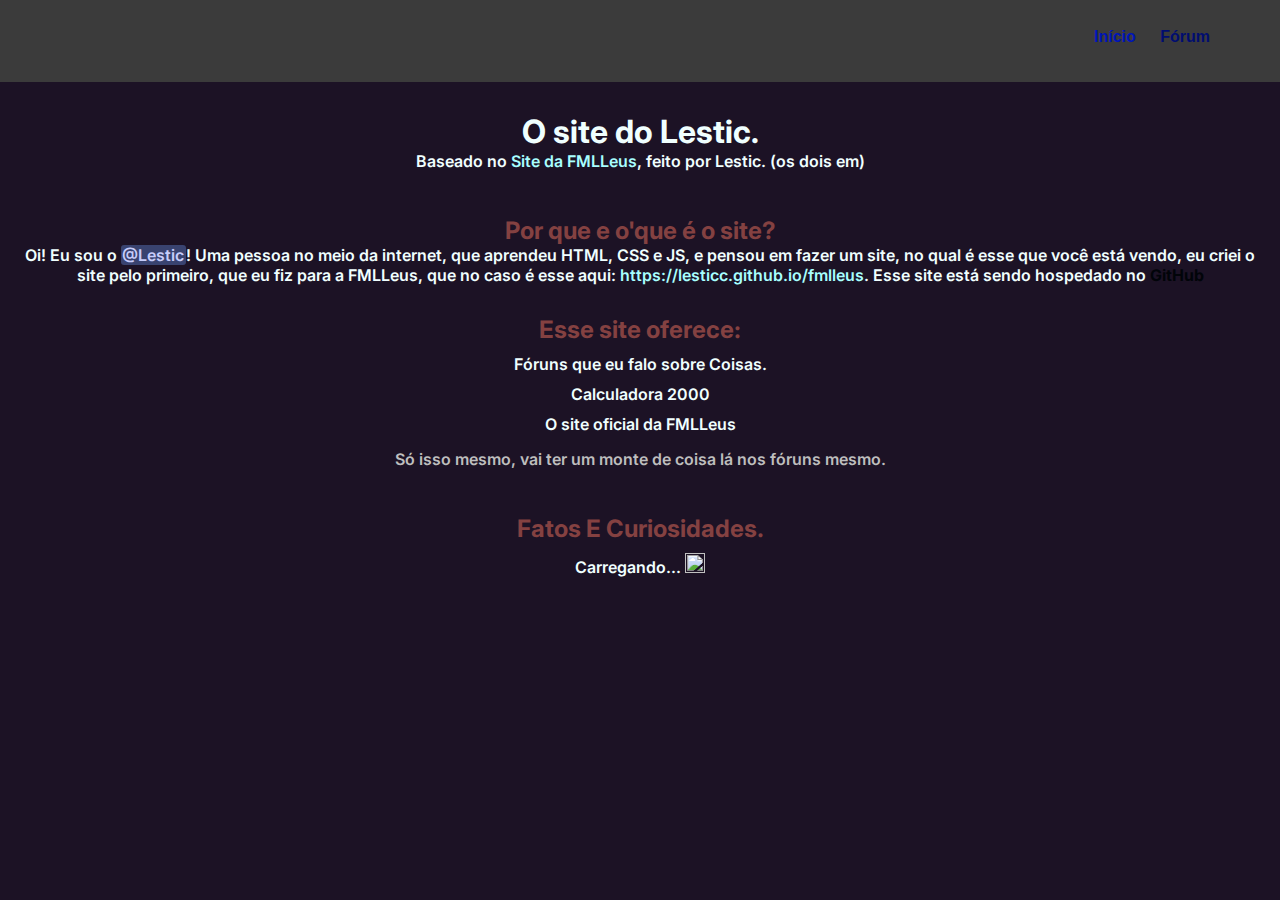
==== index.html @ 3cfc467e "Um novo começo" ====
<!DOCTYPE html>
<html lang="pt-br">
<head> <!--Copiado da index da fmlleus xd-->
    <meta charset="utf-8">
    <meta name="viewport" content="width=device-width, initial-scale=1.0">
    <meta property="og:title" content="O site do Lestic">
    <meta property="og:site_name" content="O site do Lestic">
    <meta property="og:description" content="Oi! Eu sou o Lestic, e esse é o meu site :D">
    <meta property="og:type" content="website">
    <meta property="og:author" content="Lestic">
    <meta property="og:locale" content="pt_BR">
    <link rel="icon" href="./index/images/favicon.png" type="image/x-icon">
    <link rel="stylesheet" href="./index/css/import.css">
    <link rel="stylesheet" href="./index/css/reset.css">
    <link rel="stylesheet" href="./index/css/base.css">
    <link rel="stylesheet" href="./index/css/index-stylesheet.css">
    <title> :: Site do Lestok :: </title>
    <script src="./index/js/index/textos.js"></script> 
    <script src="./index/js/index/lestic.js"></script>
</head>
<body>
    <header>
        <br>
            <ul class="ulHEADER">
              <a href="./index.html" class="link-HEADER-Here">Início</a>
              <a href="./forum.html" class="link-HEADER">Fórum</a>
            </ul>
        <br>
        <br>
    </header>
    <div class="intro">
        <div class="texto">
            <div style="margin:30px">
                <h1 style="text-align:center;">O site do Lestic.</h1>
                <p style="text-align:center;">Baseado no <a class="link-FMLLeus"href="https://lesticc.github.io/fmlleus">Site da FMLLeus</a>, feito por Lestic. (os dois em)</p>
            </div>
        </div>
        <div class="texto">
            <div style="margin:15px;">
                <h2 style="text-align:center;">Por que e o'que é o site?</h2>
                <p style="text-align:center;">Oi! Eu sou o <a class="mencaodiscord">@Lestic</a>! Uma pessoa no meio da internet, que aprendeu HTML, CSS e JS, e pensou em fazer um site,
                no qual é esse que você está vendo, eu criei o site pelo primeiro, que eu fiz para a FMLLeus, que no caso é esse aqui: <a class="link-FMLLeus"href="https://lesticc.github.io/fmlleus">https://lesticc.github.io/fmlleus</a>.
                Esse site está sendo hospedado no <span class="falagithub">GitHub</span></p>
            </div>
        </div>
        <div class="texto">
            <div style="margin:15px;">
                <h2 style="text-align:center;">Esse site oferece:</h2>
                <p style="text-align:center;" class="ppm">Fóruns que eu falo sobre Coisas.</p>
                <p style="text-align:center;" class="ppm">Calculadora 2000</p>
                <p style="text-align:center;" class="ppm">O site oficial da FMLLeus</p>
                <p style="text-align:center;" class="ppl">Só isso mesmo, vai ter um monte de coisa lá nos fóruns mesmo.</p>
            </div>
        </div>
        <div class="texto">
            <div style="margin:15px;">
                <h2 style="text-align:center;">Fatos E Curiosidades.</h2>
                <p style="text-align:center;" class="ppm" id="textos">Carregando... <img style="height:20px;width:20px;"src="https://www.superiorlawncareusa.com/wp-content/uploads/2020/05/loading-gif-png-5.gif"></p>
            </div>
        </div>
    </div>
</body>
</html>
---- index/css/import.css ----
@import url('https://fonts.googleapis.com/css2?family=Inter:wght@100;200;300;400;500;600;700;800;900&display=swap');
@import url('https://fonts.googleapis.com/css2?family=Noto+Sans:ital,wght@0,100;0,200;0,300;0,400;0,500;0,600;0,700;0,800;0,900;1,100;1,200;1,300;1,400;1,500;1,600;1,700;1,800;1,900&display=swap');
---- index/css/base.css ----
body{
    background-color:rgb(28, 18, 37);
}
/*header*/
header{
    background-color:rgb(59, 59, 59);
    width:100%;
}
.ulHEADER{
    text-align:right;
    margin-right:50px;
    font-family:'AR One Sans', sans-serif;
    font-weight:700;
    background-color:rgb(59, 59, 59);
    margin-top:10px;
}
.link-HEADER-Here{
    color:rgb(0, 21, 184);
    margin-right:20px;
    margin-top:15px;
}
.link-HEADER{
    color:rgb(0, 13, 112);
    margin-right:20px;
    margin-top:15px;
}
.link-HEADER-Here:hover{
    color:rgb(94, 103, 167);
    text-decoration:underline;
}
.link-HEADER:hover{
    color:rgb(94, 103, 167);
    text-decoration:underline;
}
/*final do header*/
.esquerda{
    display:inline-block;
}
.direita{
    display:inline-block;
    background-color:rgb(53, 36, 69)
}
p{
    color:azure;
    font-family: 'Inter', sans-serif;
    font-weight:600;
}
h1{
    color:azure;
    font-family: 'Inter', sans-serif;
    font-weight:700;
}
h2{
    color:rgb(132, 65, 65);
    font-family: 'Inter', sans-serif;
    font-weight:700;
}
h3{
    color:rgb(132, 65, 65);
    font-family: 'Inter', sans-serif;
    font-weight:700;
}
a{
    color:rgb(168, 255, 255);
}
/*tags*/
.mencaodiscord{
    background-color:#394370;
    color:#C7CDFB;
    border-radius:3px;
    padding-left:1.5px;
    padding-right:2px;
}
.mencaodiscord:hover{
    color:#F9F8FF;
    background-color:#4E66F1;
}
.falagithub{
    color:rgb(1, 4, 9);
    font-weight:700;
}
.div{
    width:100%;
    height:100%;
}
.tac{
    text-align:center;
}
/*Não sei direito oque está acontecendo aqui 0_o, pelo menos deu certo*/
---- index/css/index-stylesheet.css ----
.texto{
    display:flex;
    align-items:center;
    justify-content:center;
}
.margin5px{
    margin:5px;
}
h1{
    text-align:center;
}
p{
    text-align:center;
}
.link-FMLLeus:hover{
    color:rgb(203, 255, 255);
    text-decoration-line:underline;
}
.ppm{
    margin:10px;
}
.ppl{
    margin:15px;
    color:rgb(190, 190, 190)
}
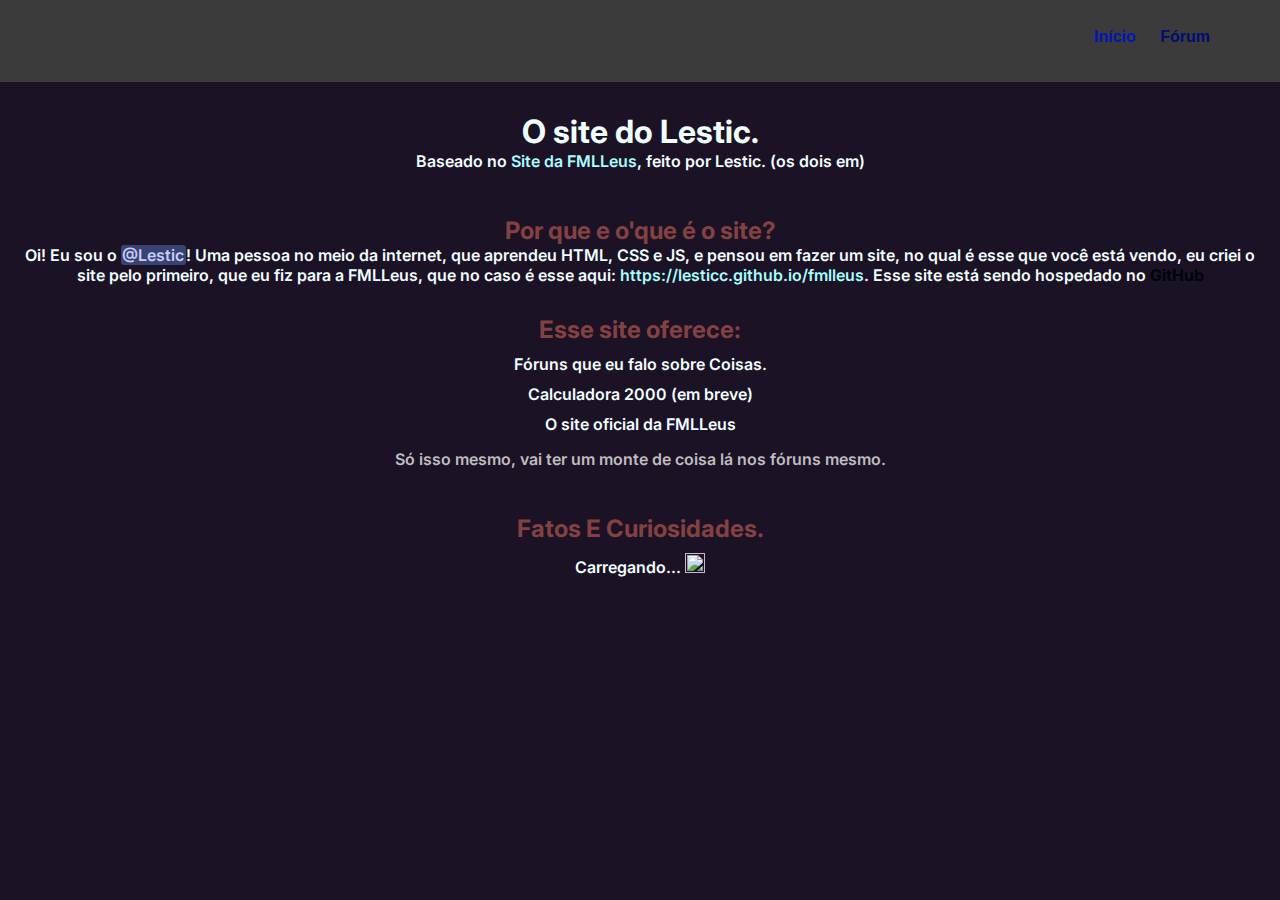
==== commit ec0ad5c9: "Mudanças na index.html, mais um fórum do dia, mudanças nos fórums (datas implementadas) e projetos f" ====
--- a/index.html
+++ b/index.html
@@ -4,7 +4,7 @@
     <meta charset="utf-8">
     <meta name="viewport" content="width=device-width, initial-scale=1.0">
     <meta property="og:title" content="O site do Lestic">
-    <meta property="og:site_name" content="O site do Lestic">
+    <meta property="og:site_name" content="https://lesticc.github.io/">
     <meta property="og:description" content="Oi! Eu sou o Lestic, e esse é o meu site :D">
     <meta property="og:type" content="website">
     <meta property="og:author" content="Lestic">
@@ -47,7 +47,7 @@
             <div style="margin:15px;">
                 <h2 style="text-align:center;">Esse site oferece:</h2>
                 <p style="text-align:center;" class="ppm">Fóruns que eu falo sobre Coisas.</p>
-                <p style="text-align:center;" class="ppm">Calculadora 2000</p>
+                <p style="text-align:center;" class="ppm">Calculadora 2000 (em breve)</p>
                 <p style="text-align:center;" class="ppm">O site oficial da FMLLeus</p>
                 <p style="text-align:center;" class="ppl">Só isso mesmo, vai ter um monte de coisa lá nos fóruns mesmo.</p>
             </div>
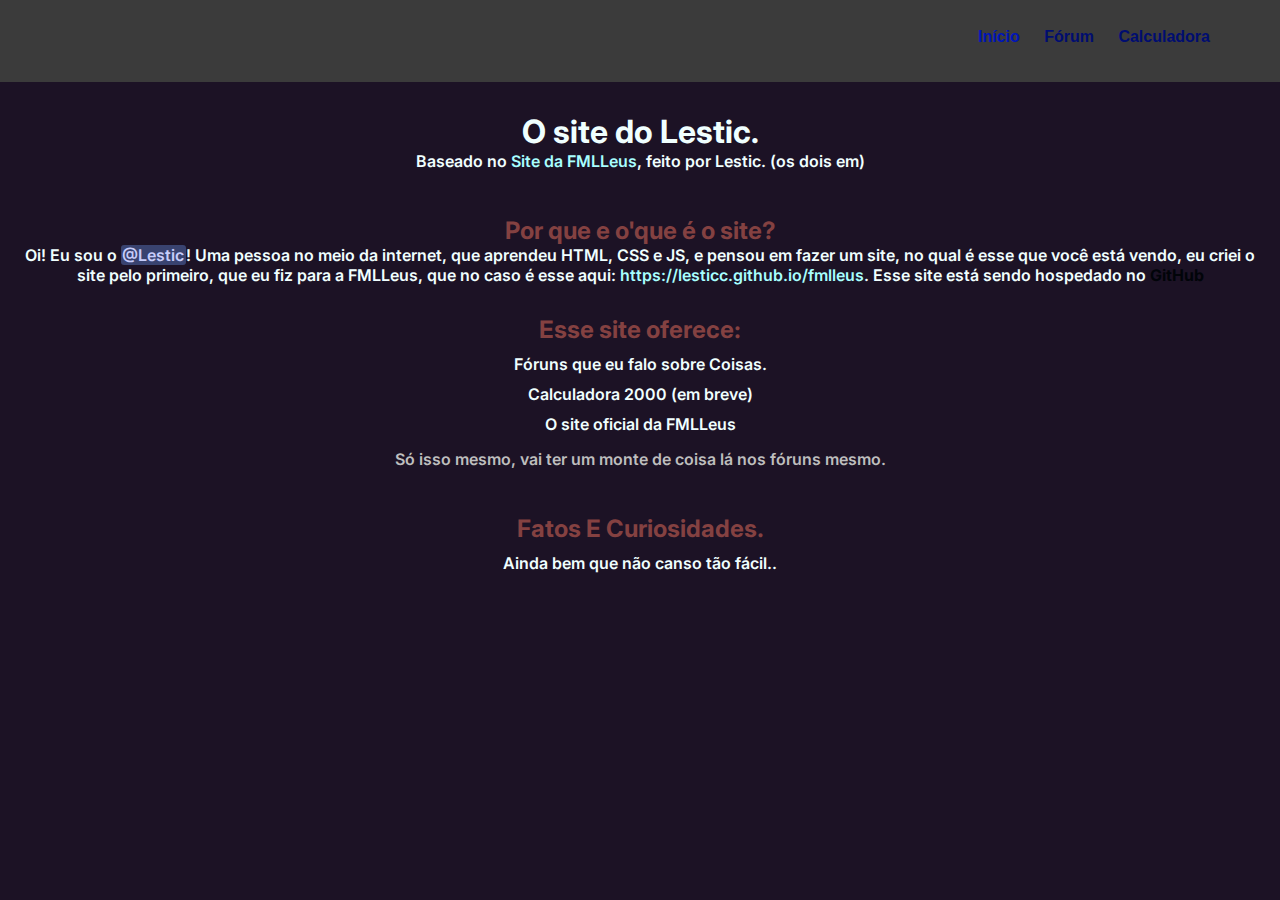
==== commit a6614396: "Calculadora Adicionada, +1 Fórum, Mudanças no JS" ====
--- a/index.html
+++ b/index.html
@@ -24,6 +24,7 @@
             <ul class="ulHEADER">
               <a href="./index.html" class="link-HEADER-Here">Início</a>
               <a href="./forum.html" class="link-HEADER">Fórum</a>
+              <a href="./calc.html" class="link-HEADER">Calculadora</a>
             </ul>
         <br>
         <br>
@@ -55,7 +56,7 @@
         <div class="texto">
             <div style="margin:15px;">
                 <h2 style="text-align:center;">Fatos E Curiosidades.</h2>
-                <p style="text-align:center;" class="ppm" id="textos">Carregando... <img style="height:20px;width:20px;"src="https://www.superiorlawncareusa.com/wp-content/uploads/2020/05/loading-gif-png-5.gif"></p>
+                <p style="text-align:center;" class="ppm" id="textos"></p>
             </div>
         </div>
     </div>
--- a/index/css/import.css
+++ b/index/css/import.css
@@ -1,2 +1,3 @@
-@import url('https://fonts.googleapis.com/css2?family=Inter:wght@100;200;300;400;500;600;700;800;900&display=swap');
-@import url('https://fonts.googleapis.com/css2?family=Noto+Sans:ital,wght@0,100;0,200;0,300;0,400;0,500;0,600;0,700;0,800;0,900;1,100;1,200;1,300;1,400;1,500;1,600;1,700;1,800;1,900&display=swap');+/**/@import url('https://fonts.googleapis.com/css2?family=Inter:wght@100;200;300;400;500;600;700;800;900&display=swap');
+/*font-family: 'Noto Sans', sans-serif;*/@import url('https://fonts.googleapis.com/css2?family=Noto+Sans:ital,wght@0,100;0,200;0,300;0,400;0,500;0,600;0,700;0,800;0,900;1,100;1,200;1,300;1,400;1,500;1,600;1,700;1,800;1,900&display=swap');
+/*font-family: 'Poppins', sans-serif;*/@import url('https://fonts.googleapis.com/css2?family=Poppins:ital,wght@0,100;0,200;0,300;0,400;0,500;0,600;0,700;0,800;0,900;1,100;1,200;1,300;1,400;1,500;1,600;1,700;1,800;1,900&display=swap');
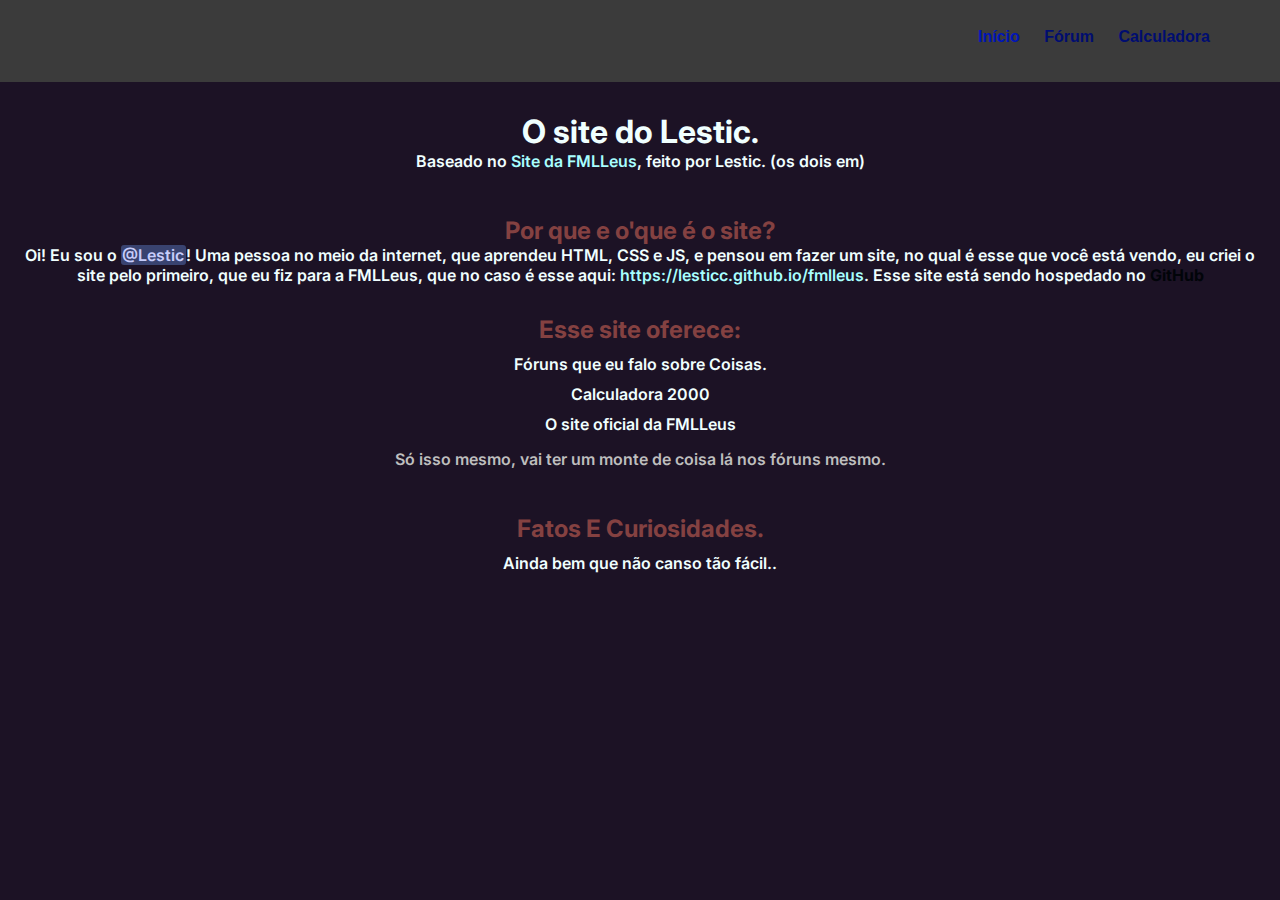
==== commit 31c8c62f: "Css, Js da Calculadora, index.html atualizada" ====
--- a/index.html
+++ b/index.html
@@ -48,7 +48,7 @@
             <div style="margin:15px;">
                 <h2 style="text-align:center;">Esse site oferece:</h2>
                 <p style="text-align:center;" class="ppm">Fóruns que eu falo sobre Coisas.</p>
-                <p style="text-align:center;" class="ppm">Calculadora 2000 (em breve)</p>
+                <p style="text-align:center;" class="ppm">Calculadora 2000</p>
                 <p style="text-align:center;" class="ppm">O site oficial da FMLLeus</p>
                 <p style="text-align:center;" class="ppl">Só isso mesmo, vai ter um monte de coisa lá nos fóruns mesmo.</p>
             </div>
--- a/index/css/base.css
+++ b/index/css/base.css
@@ -74,6 +74,7 @@
 .mencaodiscord:hover{
     color:#F9F8FF;
     background-color:#4E66F1;
+    cursor:pointer;
 }
 .falagithub{
     color:rgb(1, 4, 9);
